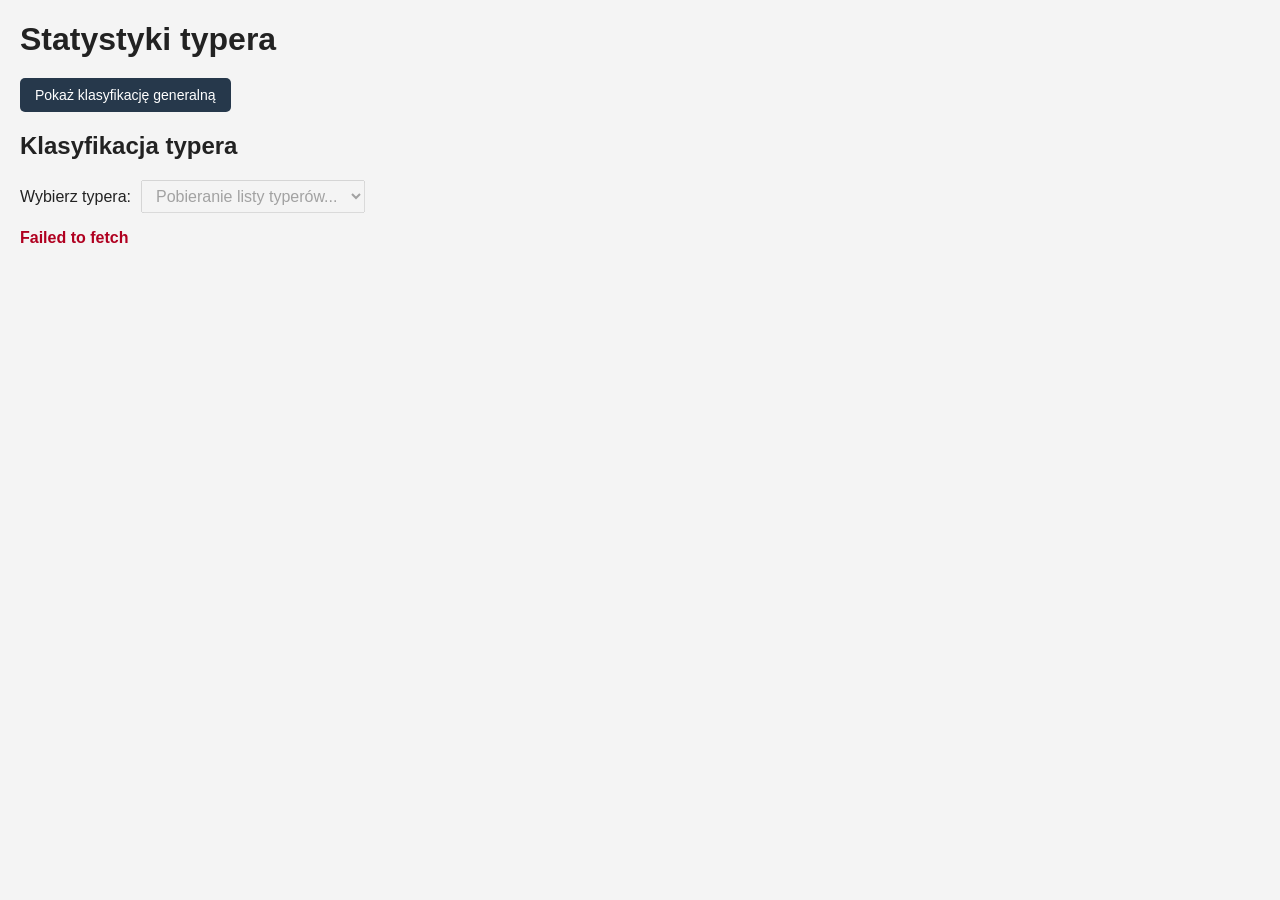
==== index.html @ 5a2b7288 "Potwierdzenie update" ====
<!DOCTYPE html>
<html lang="pl">
<head>
    <meta charset="UTF-8">
    <meta name="viewport" content="width=device-width, initial-scale=1.0">
    <title>Statystyki majstrowego typera</title>

    <style>
        body {
            font-family: Arial, sans-serif;
            margin: 20px;
            background: #f4f4f4;
            color: #222;
        }

        h1 {
            margin-bottom: 20px;
        }

        .page-controls {
            margin-bottom: 20px;
        }

        .page-controls button {
            padding: 9px 15px;
            border: none;
            border-radius: 5px;
            background: #26384b;
            color: white;
            cursor: pointer;
            font-size: 14px;
        }

        .page-controls button:hover {
            background: #3b526b;
        }

        #general-container {
            margin-bottom: 30px;
        }

        #general-container[hidden] {
            display: none;
        }
    </style>
</head>
<body>

    <h1>Statystyki typera</h1>

    <div class="page-controls">
        <button
            id="toggle-general"
            type="button"
            aria-expanded="false"
        >
            Pokaż klasyfikację generalną
        </button>
    </div>

    <section id="general-container" hidden></section>

    <main id="tables-container">
        <p>Wczytywanie tabeli...</p>
    </main>

    <script>
        async function loadTemplate(url, container) {
            const response = await fetch(url);

            if (!response.ok) {
                throw new Error(
                    "Nie udało się wczytać pliku: " + url
                );
            }

            const html = await response.text();

            const template = document.createElement("template");
            template.innerHTML = html;

            const scripts = Array.from(
                template.content.querySelectorAll("script")
            );

            const scriptContents = scripts.map(script => ({
                src: script.getAttribute("src"),
                code: script.textContent,
                type: script.getAttribute("type")
            }));

            scripts.forEach(script => script.remove());

            container.replaceChildren(template.content);

            for (const scriptInfo of scriptContents) {
                const script = document.createElement("script");

                if (scriptInfo.type) {
                    script.type = scriptInfo.type;
                }

                if (scriptInfo.src) {
                    script.onload = () => script.remove();
                    script.onerror = () => {
                        script.remove();
                        console.error("Nie udało się uruchomić skryptu.");
                    };
                    script.src = scriptInfo.src;
                    document.body.appendChild(script);

                    await new Promise((resolve, reject) => {
                        script.onload = resolve;
                        script.onerror = () => reject(
                            new Error("Nie udało się uruchomić skryptu.")
                        );
                    });
                } else {
                    script.textContent = scriptInfo.code;
                    document.body.appendChild(script);
                    script.remove();
                }
            }
        }

        async function initPage() {
            const container = document.getElementById("tables-container");

            try {
                await loadTemplate(
                    "tables/klasyfikacja.html",
                    container
                );
            } catch (error) {
                container.textContent = error.message;
                console.error(error);
            }
        }

        const generalContainer = document.getElementById("general-container");
        const toggleGeneralButton = document.getElementById("toggle-general");

        let generalLoaded = false;

        toggleGeneralButton.addEventListener("click", async () => {
            const isVisible = !generalContainer.hidden;

            if (isVisible) {
                generalContainer.hidden = true;
                toggleGeneralButton.textContent = "Pokaż klasyfikację generalną";
                toggleGeneralButton.setAttribute("aria-expanded", "false");
                return;
            }

            generalContainer.hidden = false;
            toggleGeneralButton.textContent = "Ukryj klasyfikację generalną";
            toggleGeneralButton.setAttribute("aria-expanded", "true");

            if (!generalLoaded) {
                try {
                    await loadTemplate(
                        "tables/klas.gen.2026.html",
                        generalContainer
                    );

                    generalLoaded = true;
                } catch (error) {
                    generalContainer.textContent = error.message;
                    console.error(error);
                }
            }
        });

        initPage();
    </script>

</body>
</html>
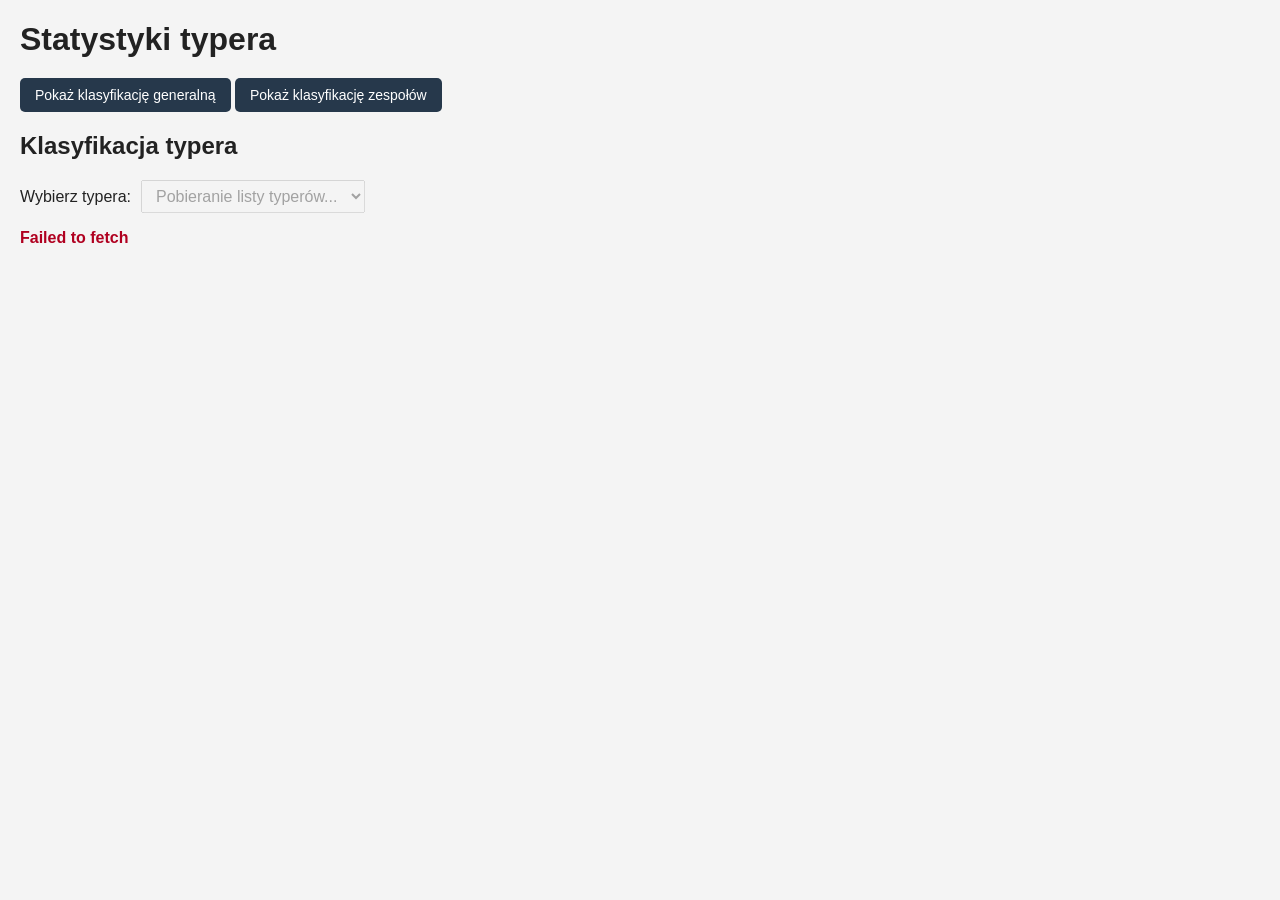
==== commit 9518c858: "Dodanie klasyfikacji zespołów" ====
--- a/index.html
+++ b/index.html
@@ -42,6 +42,13 @@
         #general-container[hidden] {
             display: none;
         }
+        #teams-container {
+            margin-bottom: 30px;
+        }
+
+        #teams-container[hidden] {
+            display: none;
+        }
     </style>
 </head>
 <body>
@@ -56,9 +63,19 @@
         >
             Pokaż klasyfikację generalną
         </button>
+    
+        <button
+            id="toggle-teams"
+            type="button"
+            aria-expanded="false"
+        >
+            Pokaż klasyfikację zespołów
+        </button>
     </div>
 
     <section id="general-container" hidden></section>
+
+    <section id="teams-container" hidden></section>
 
     <main id="tables-container">
         <p>Wczytywanie tabeli...</p>
@@ -142,6 +159,11 @@
 
         let generalLoaded = false;
 
+        const teamsContainer = document.getElementById("teams-container");
+        const toggleTeamsButton = document.getElementById("toggle-teams");
+
+        let teamsLoaded = false;
+        
         toggleGeneralButton.addEventListener("click", async () => {
             const isVisible = !generalContainer.hidden;
 
@@ -170,7 +192,34 @@
                 }
             }
         });
-
+        toggleTeamsButton.addEventListener("click", async () => {
+            const isVisible = !teamsContainer.hidden;
+
+           if (isVisible) {
+                teamsContainer.hidden = true;
+                toggleTeamsButton.textContent = "Pokaż klasyfikację zespołów";
+                toggleTeamsButton.setAttribute("aria-expanded", "false");
+                return;
+            }
+
+            teamsContainer.hidden = false;
+            toggleTeamsButton.textContent = "Ukryj klasyfikację zespołów";
+            toggleTeamsButton.setAttribute("aria-expanded", "true");
+
+            if (!teamsLoaded) {
+                try {
+                    await loadTemplate(
+                        "tables/klas.zesp.2026.html",
+                        teamsContainer
+                    );
+
+                    teamsLoaded = true;
+                } catch (error) {
+                    teamsContainer.textContent = error.message;
+                    console.error(error);
+                }
+            }
+        });
         initPage();
     </script>
 
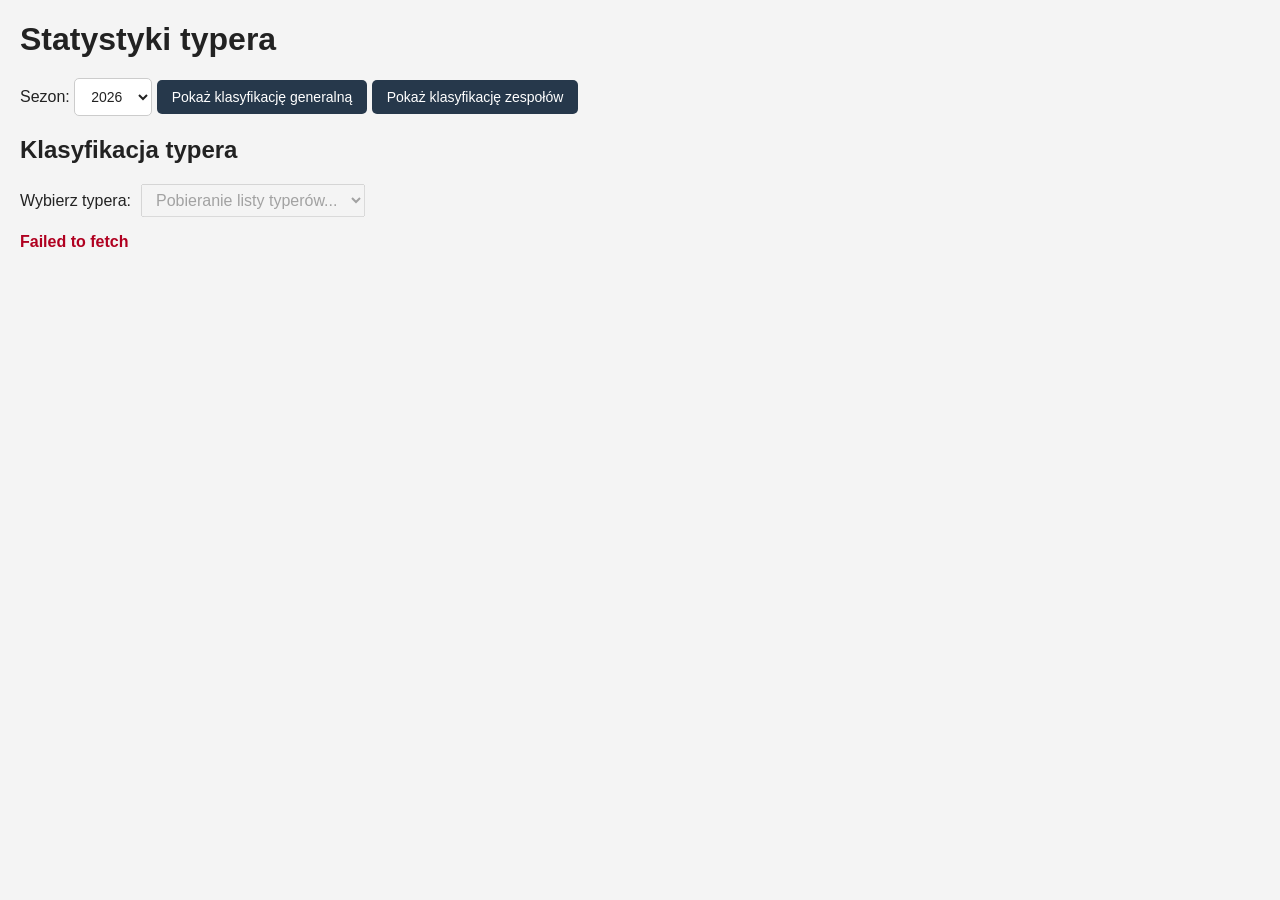
==== commit c9468c61: "Dodanie wyboru sezonu i auto włączanie wykresów" ====
--- a/index.html
+++ b/index.html
@@ -30,6 +30,15 @@
             cursor: pointer;
             font-size: 14px;
         }
+        .page-controls select {
+            padding: 9px 12px;
+            border: 1px solid #ccc;
+            border-radius: 5px;
+            font-size: 14px;
+            background: white;
+            color: #222;
+            cursor: pointer;
+        }
 
         .page-controls button:hover {
             background: #3b526b;
@@ -56,6 +65,10 @@
     <h1>Statystyki typera</h1>
 
     <div class="page-controls">
+        <label for="season-select">Sezon:</label>
+        <select id="season-select">
+            <option value="2026" selected>2026</option>
+        </select>
         <button
             id="toggle-general"
             type="button"
@@ -164,62 +177,77 @@
 
         let teamsLoaded = false;
         
-        toggleGeneralButton.addEventListener("click", async () => {
-            const isVisible = !generalContainer.hidden;
-
-            if (isVisible) {
-                generalContainer.hidden = true;
-                toggleGeneralButton.textContent = "Pokaż klasyfikację generalną";
-                toggleGeneralButton.setAttribute("aria-expanded", "false");
-                return;
-            }
-
-            generalContainer.hidden = false;
-            toggleGeneralButton.textContent = "Ukryj klasyfikację generalną";
-            toggleGeneralButton.setAttribute("aria-expanded", "true");
-
-            if (!generalLoaded) {
-                try {
-                    await loadTemplate(
-                        "tables/klas.gen.2026.html",
-                        generalContainer
-                    );
-
-                    generalLoaded = true;
-                } catch (error) {
-                    generalContainer.textContent = error.message;
-                    console.error(error);
-                }
-            }
-        });
-        toggleTeamsButton.addEventListener("click", async () => {
-            const isVisible = !teamsContainer.hidden;
-
-           if (isVisible) {
-                teamsContainer.hidden = true;
-                toggleTeamsButton.textContent = "Pokaż klasyfikację zespołów";
-                toggleTeamsButton.setAttribute("aria-expanded", "false");
-                return;
-            }
-
-            teamsContainer.hidden = false;
-            toggleTeamsButton.textContent = "Ukryj klasyfikację zespołów";
-            toggleTeamsButton.setAttribute("aria-expanded", "true");
-
-            if (!teamsLoaded) {
-                try {
-                    await loadTemplate(
-                        "tables/klas.zesp.2026.html",
-                        teamsContainer
-                    );
-
-                    teamsLoaded = true;
-                } catch (error) {
-                    teamsContainer.textContent = error.message;
-                    console.error(error);
-                }
-            }
-        });
+        function closeGeneralClassification() {
+    generalContainer.hidden = true;
+    toggleGeneralButton.textContent = "Pokaż klasyfikację generalną";
+    toggleGeneralButton.setAttribute("aria-expanded", "false");
+}
+
+function closeTeamsClassification() {
+    teamsContainer.hidden = true;
+    toggleTeamsButton.textContent = "Pokaż klasyfikację zespołów";
+    toggleTeamsButton.setAttribute("aria-expanded", "false");
+}
+
+toggleGeneralButton.addEventListener("click", async () => {
+    const isVisible = !generalContainer.hidden;
+
+    if (isVisible) {
+        closeGeneralClassification();
+        return;
+    }
+
+    // Zamknij klasyfikację zespołów.
+    closeTeamsClassification();
+
+    generalContainer.hidden = false;
+    toggleGeneralButton.textContent = "Ukryj klasyfikację generalną";
+    toggleGeneralButton.setAttribute("aria-expanded", "true");
+
+    if (!generalLoaded) {
+        try {
+            await loadTemplate(
+                "tables/klas.gen.2026.html",
+                generalContainer
+            );
+
+            generalLoaded = true;
+        } catch (error) {
+            generalContainer.textContent = error.message;
+            console.error(error);
+        }
+    }
+});
+
+toggleTeamsButton.addEventListener("click", async () => {
+    const isVisible = !teamsContainer.hidden;
+
+    if (isVisible) {
+        closeTeamsClassification();
+        return;
+    }
+
+    // Zamknij klasyfikację generalną.
+    closeGeneralClassification();
+
+    teamsContainer.hidden = false;
+    toggleTeamsButton.textContent = "Ukryj klasyfikację zespołów";
+    toggleTeamsButton.setAttribute("aria-expanded", "true");
+
+    if (!teamsLoaded) {
+        try {
+            await loadTemplate(
+                "tables/klas.zesp.2026.html",
+                teamsContainer
+            );
+
+            teamsLoaded = true;
+        } catch (error) {
+            teamsContainer.textContent = error.message;
+            console.error(error);
+        }
+    }
+});
         initPage();
     </script>
 
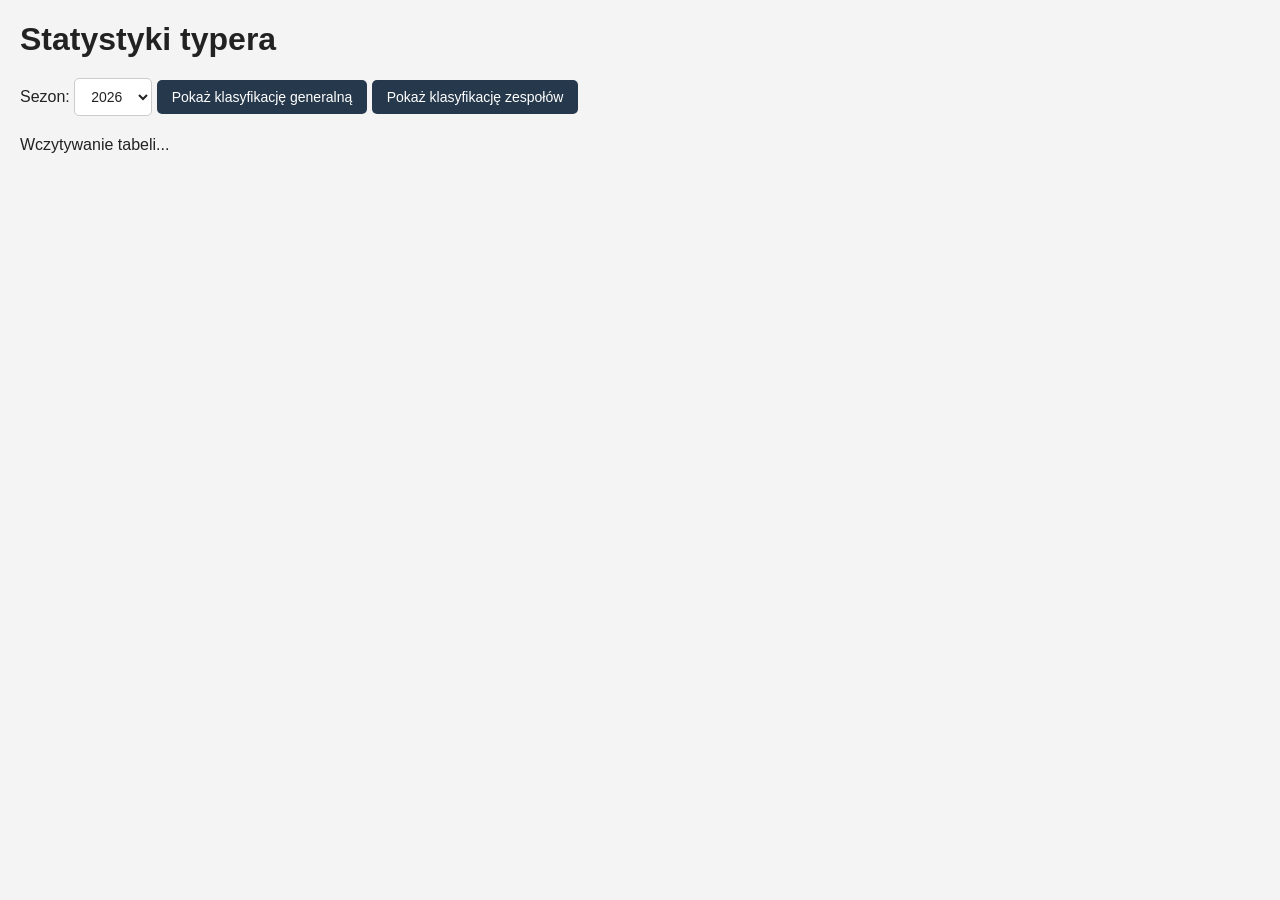
==== commit b8a456f4: "Poprawa wczytywania klasyfikacji" ====
--- a/index.html
+++ b/index.html
@@ -146,9 +146,16 @@
                         );
                     });
                 } else {
-                    script.textContent = scriptInfo.code;
-                    document.body.appendChild(script);
-                    script.remove();
+                    const isolatedScript = document.createElement("script");
+
+                    isolatedScript.textContent = `
+                        (() => {
+                            ${scriptInfo.code}
+                        })();
+                    `;
+                
+                    document.body.appendChild(isolatedScript);
+                    isolatedScript.remove();
                 }
             }
         }
@@ -167,24 +174,24 @@
             }
         }
 
+        function clearGeneralClassification() {
+        
         const generalContainer = document.getElementById("general-container");
         const toggleGeneralButton = document.getElementById("toggle-general");
 
-        let generalLoaded = false;
-
         const teamsContainer = document.getElementById("teams-container");
         const toggleTeamsButton = document.getElementById("toggle-teams");
-
-        let teamsLoaded = false;
-        
-        function closeGeneralClassification() {
+    generalContainer.replaceChildren();
     generalContainer.hidden = true;
+
     toggleGeneralButton.textContent = "Pokaż klasyfikację generalną";
     toggleGeneralButton.setAttribute("aria-expanded", "false");
 }
 
-function closeTeamsClassification() {
+function clearTeamsClassification() {
+    teamsContainer.replaceChildren();
     teamsContainer.hidden = true;
+
     toggleTeamsButton.textContent = "Pokaż klasyfikację zespołów";
     toggleTeamsButton.setAttribute("aria-expanded", "false");
 }
@@ -193,29 +200,28 @@
     const isVisible = !generalContainer.hidden;
 
     if (isVisible) {
-        closeGeneralClassification();
+        clearGeneralClassification();
         return;
     }
 
-    // Zamknij klasyfikację zespołów.
-    closeTeamsClassification();
+    // Całkowicie usuń klasyfikację zespołów.
+    clearTeamsClassification();
+
+    // Wyczyść poprzednią zawartość generalnej.
+    generalContainer.replaceChildren();
 
     generalContainer.hidden = false;
     toggleGeneralButton.textContent = "Ukryj klasyfikację generalną";
     toggleGeneralButton.setAttribute("aria-expanded", "true");
 
-    if (!generalLoaded) {
-        try {
-            await loadTemplate(
-                "tables/klas.gen.2026.html",
-                generalContainer
-            );
-
-            generalLoaded = true;
-        } catch (error) {
-            generalContainer.textContent = error.message;
-            console.error(error);
-        }
+    try {
+        await loadTemplate(
+            "tables/klas.gen.2026.html",
+            generalContainer
+        );
+    } catch (error) {
+        generalContainer.textContent = error.message;
+        console.error(error);
     }
 });
 
@@ -223,29 +229,28 @@
     const isVisible = !teamsContainer.hidden;
 
     if (isVisible) {
-        closeTeamsClassification();
+        clearTeamsClassification();
         return;
     }
 
-    // Zamknij klasyfikację generalną.
-    closeGeneralClassification();
+    // Całkowicie usuń klasyfikację generalną.
+    clearGeneralClassification();
+
+    // Wyczyść poprzednią zawartość zespołów.
+    teamsContainer.replaceChildren();
 
     teamsContainer.hidden = false;
     toggleTeamsButton.textContent = "Ukryj klasyfikację zespołów";
     toggleTeamsButton.setAttribute("aria-expanded", "true");
 
-    if (!teamsLoaded) {
-        try {
-            await loadTemplate(
-                "tables/klas.zesp.2026.html",
-                teamsContainer
-            );
-
-            teamsLoaded = true;
-        } catch (error) {
-            teamsContainer.textContent = error.message;
-            console.error(error);
-        }
+    try {
+        await loadTemplate(
+            "tables/klas.zesp.2026.html",
+            teamsContainer
+        );
+    } catch (error) {
+        teamsContainer.textContent = error.message;
+        console.error(error);
     }
 });
         initPage();
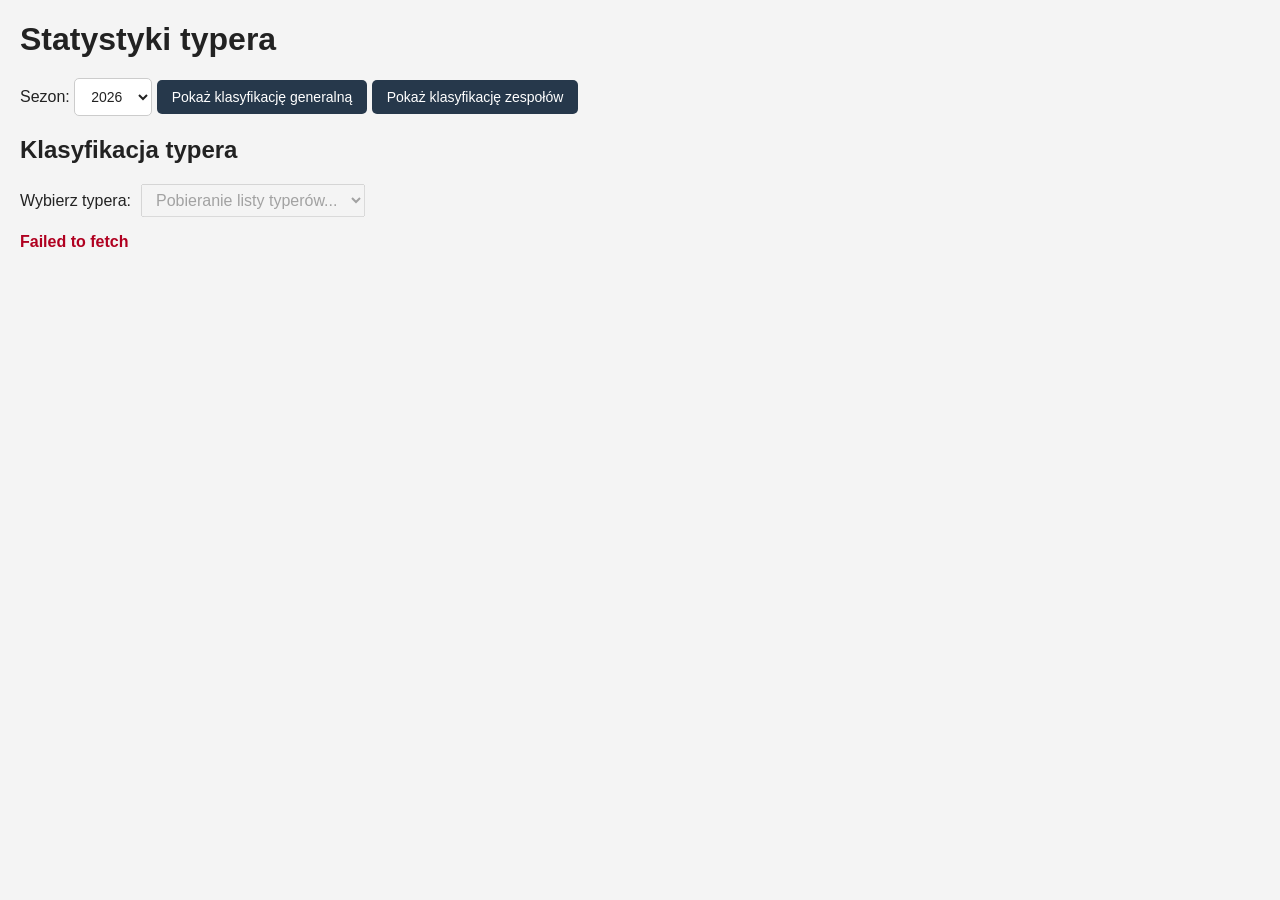
==== commit ba1fce23: "Próba sprzatania po AI" ====
--- a/index.html
+++ b/index.html
@@ -174,85 +174,73 @@
             }
         }
 
-        function clearGeneralClassification() {
-        
         const generalContainer = document.getElementById("general-container");
         const toggleGeneralButton = document.getElementById("toggle-general");
 
         const teamsContainer = document.getElementById("teams-container");
         const toggleTeamsButton = document.getElementById("toggle-teams");
-    generalContainer.replaceChildren();
-    generalContainer.hidden = true;
-
-    toggleGeneralButton.textContent = "Pokaż klasyfikację generalną";
-    toggleGeneralButton.setAttribute("aria-expanded", "false");
-}
-
-function clearTeamsClassification() {
-    teamsContainer.replaceChildren();
-    teamsContainer.hidden = true;
-
-    toggleTeamsButton.textContent = "Pokaż klasyfikację zespołów";
-    toggleTeamsButton.setAttribute("aria-expanded", "false");
-}
-
-toggleGeneralButton.addEventListener("click", async () => {
-    const isVisible = !generalContainer.hidden;
-
-    if (isVisible) {
-        clearGeneralClassification();
-        return;
-    }
-
-    // Całkowicie usuń klasyfikację zespołów.
-    clearTeamsClassification();
-
-    // Wyczyść poprzednią zawartość generalnej.
-    generalContainer.replaceChildren();
-
-    generalContainer.hidden = false;
-    toggleGeneralButton.textContent = "Ukryj klasyfikację generalną";
-    toggleGeneralButton.setAttribute("aria-expanded", "true");
-
-    try {
-        await loadTemplate(
-            "tables/klas.gen.2026.html",
-            generalContainer
-        );
-    } catch (error) {
-        generalContainer.textContent = error.message;
-        console.error(error);
-    }
-});
-
-toggleTeamsButton.addEventListener("click", async () => {
-    const isVisible = !teamsContainer.hidden;
-
-    if (isVisible) {
-        clearTeamsClassification();
-        return;
-    }
-
-    // Całkowicie usuń klasyfikację generalną.
-    clearGeneralClassification();
-
-    // Wyczyść poprzednią zawartość zespołów.
-    teamsContainer.replaceChildren();
-
-    teamsContainer.hidden = false;
-    toggleTeamsButton.textContent = "Ukryj klasyfikację zespołów";
-    toggleTeamsButton.setAttribute("aria-expanded", "true");
-
-    try {
-        await loadTemplate(
-            "tables/klas.zesp.2026.html",
-            teamsContainer
-        );
-    } catch (error) {
-        teamsContainer.textContent = error.message;
-        console.error(error);
-    }
-});
+
+        function clearGeneralClassification() {
+            generalContainer.replaceChildren();
+            generalContainer.hidden = true;
+
+            toggleGeneralButton.textContent = "Pokaż klasyfikację generalną";
+            toggleGeneralButton.setAttribute("aria-expanded", "false");
+        }
+
+        function clearTeamsClassification() {
+            teamsContainer.replaceChildren();
+            teamsContainer.hidden = true;
+
+            toggleTeamsButton.textContent = "Pokaż klasyfikację zespołów";
+            toggleTeamsButton.setAttribute("aria-expanded", "false");
+        }
+
+        toggleGeneralButton.addEventListener("click", async () => {
+            if (!generalContainer.hidden) {
+                clearGeneralClassification();
+                return;
+            }
+
+            clearTeamsClassification();
+
+            generalContainer.hidden = false;
+            toggleGeneralButton.textContent = "Ukryj klasyfikację generalną";
+            toggleGeneralButton.setAttribute("aria-expanded", "true");
+
+            try {
+                await loadTemplate(
+                    "tables/klas.gen.2026.html",
+                    generalContainer
+                );
+            } catch (error) {
+                generalContainer.textContent = error.message;
+                console.error(error);
+            }
+        });
+
+        toggleTeamsButton.addEventListener("click", async () => {
+            if (!teamsContainer.hidden) {
+                clearTeamsClassification();
+                return;
+            }
+
+            clearGeneralClassification();
+
+            teamsContainer.hidden = false;
+            toggleTeamsButton.textContent = "Ukryj klasyfikację zespołów";
+            toggleTeamsButton.setAttribute("aria-expanded", "true");
+
+            try {
+                await loadTemplate(
+                    "tables/klas.zesp.2026.html",
+                    teamsContainer
+                );
+            } catch (error) {
+                teamsContainer.textContent = error.message;
+                console.error(error);
+            }
+        });
         initPage();
     </script>
 
